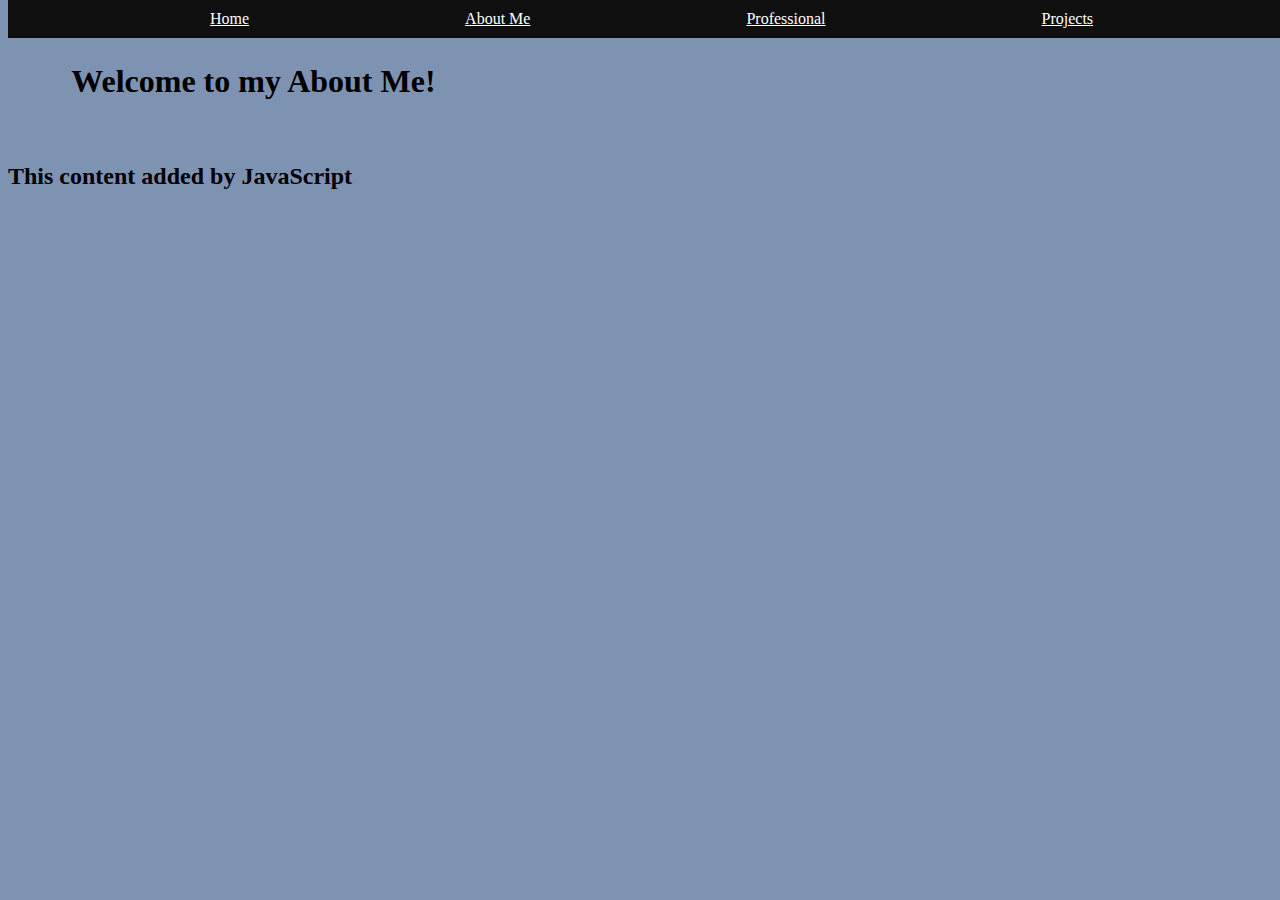
==== about_me.html @ bf4aa684 "added and styled navigation bar and links" ====
<!--Things to include in this page:
About me personally - husband, queens, power lifter, gamer, marvel and anime lover (maybe put video up of a lift?), Pictures?
Links (contact me) -  email and social media links - linkedin, twitter, GitHub
-->
<!DOCTYPE html>
<html lang="en">
    <head>
        <link rel="stylesheet" href="style.css" />
        <title>About Me - Kevin Guerrero</title>
    </head>
    <body>
        <ul id="nav_bar">
            <li class="nav_item"><a href="index.html">Home</a></li> <!--Include links to social media-->
            <li class="nav_item"><a href="about_me.html">About Me</a></li><!--text and pics about me-->
            <li class="nav_item"><a href="professional.html">Professional</a></li><!--text and resume-->
            <li class="nav_item"><a href="projects.html">Projects</a></li><!--keep blank and update as need, coming soon-->
        </ul>
        <h1>Welcome to my About Me!</h1>

        <script src="script.js"></script>
    </body>
</html>
---- style.css ----
body {
    background: rgb(126, 146, 177);
  }

#nav_bar {
    list-style-type: none; /* this removes the bullets from list */ 
    background: rgb(15, 15, 15);
    margin: 0%;
    padding: 0px;
    position: fixed;
    top: 0;
    width: 100%;
}

.nav_item {
    display: inline-block;
    padding: 10px;
    margin-left: 15%;
}

.nav_item a {
    color: white;
}

.nav_item:hover {
    background-color: rgba(37, 116, 112, 0.658);
}

h1 {
    margin: 5%;
}
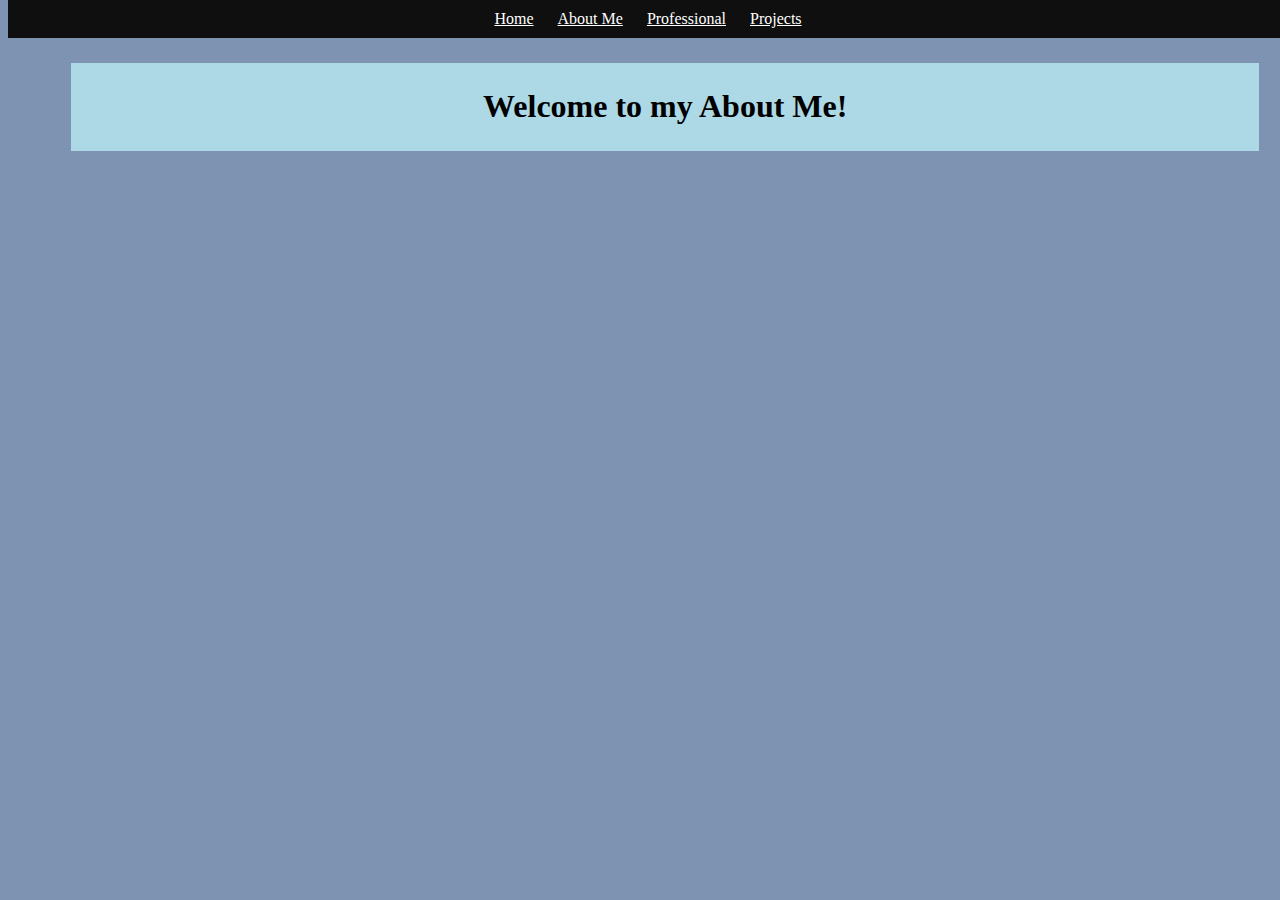
==== commit 380fa888: "first pass for Home page" ====
--- a/about_me.html
+++ b/about_me.html
@@ -17,6 +17,5 @@
         </ul>
         <h1>Welcome to my About Me!</h1>
 
-        <script src="script.js"></script>
     </body>
 </html>--- a/style.css
+++ b/style.css
@@ -1,5 +1,6 @@
 body {
     background: rgb(126, 146, 177);
+    position: relative;
   }
 
 #nav_bar {
@@ -7,15 +8,15 @@
     background: rgb(15, 15, 15);
     margin: 0%;
     padding: 0px;
-    position: fixed;
+    position: fixed; /*makes it so nav bar is still there when scrolling*/
     top: 0;
     width: 100%;
+    text-align: center;
 }
 
 .nav_item {
     display: inline-block;
     padding: 10px;
-    margin-left: 15%;
 }
 
 .nav_item a {
@@ -27,5 +28,62 @@
 }
 
 h1 {
-    margin: 5%;
+    margin: 5%; /*this will leave 5% room for background from top and left*/
+    background: lightblue;
+    width: 90%;
+    padding: 2%;
+    text-align: center;
 }
+
+.container {
+    display: flex;
+    align-items: center;
+    justify-content: center;
+}
+
+.intro_text {
+    margin: 20px;
+    font-size: 120%;
+}
+
+#bigText1 {
+    margin: 10px;
+    background: lightblue;
+}
+
+#bigText2 {
+    margin: 10px;
+    background: lightblue;
+}
+
+.Footer {
+    margin: 0%;
+    padding: 0;
+    background: rgb(15, 15, 15);
+}
+
+.social-links {
+    display: flex;
+}
+
+.social-links ul{
+    display: flex;
+    margin: auto;
+}
+
+.social-items {
+    list-style-type: none;
+}
+
+.social-items a{
+    padding: 10px;
+    text-align: center;
+    font-size: 30px;
+    color: lightblue;
+}
+
+.copyright p{
+    color: white;
+    text-align: center;
+}
+
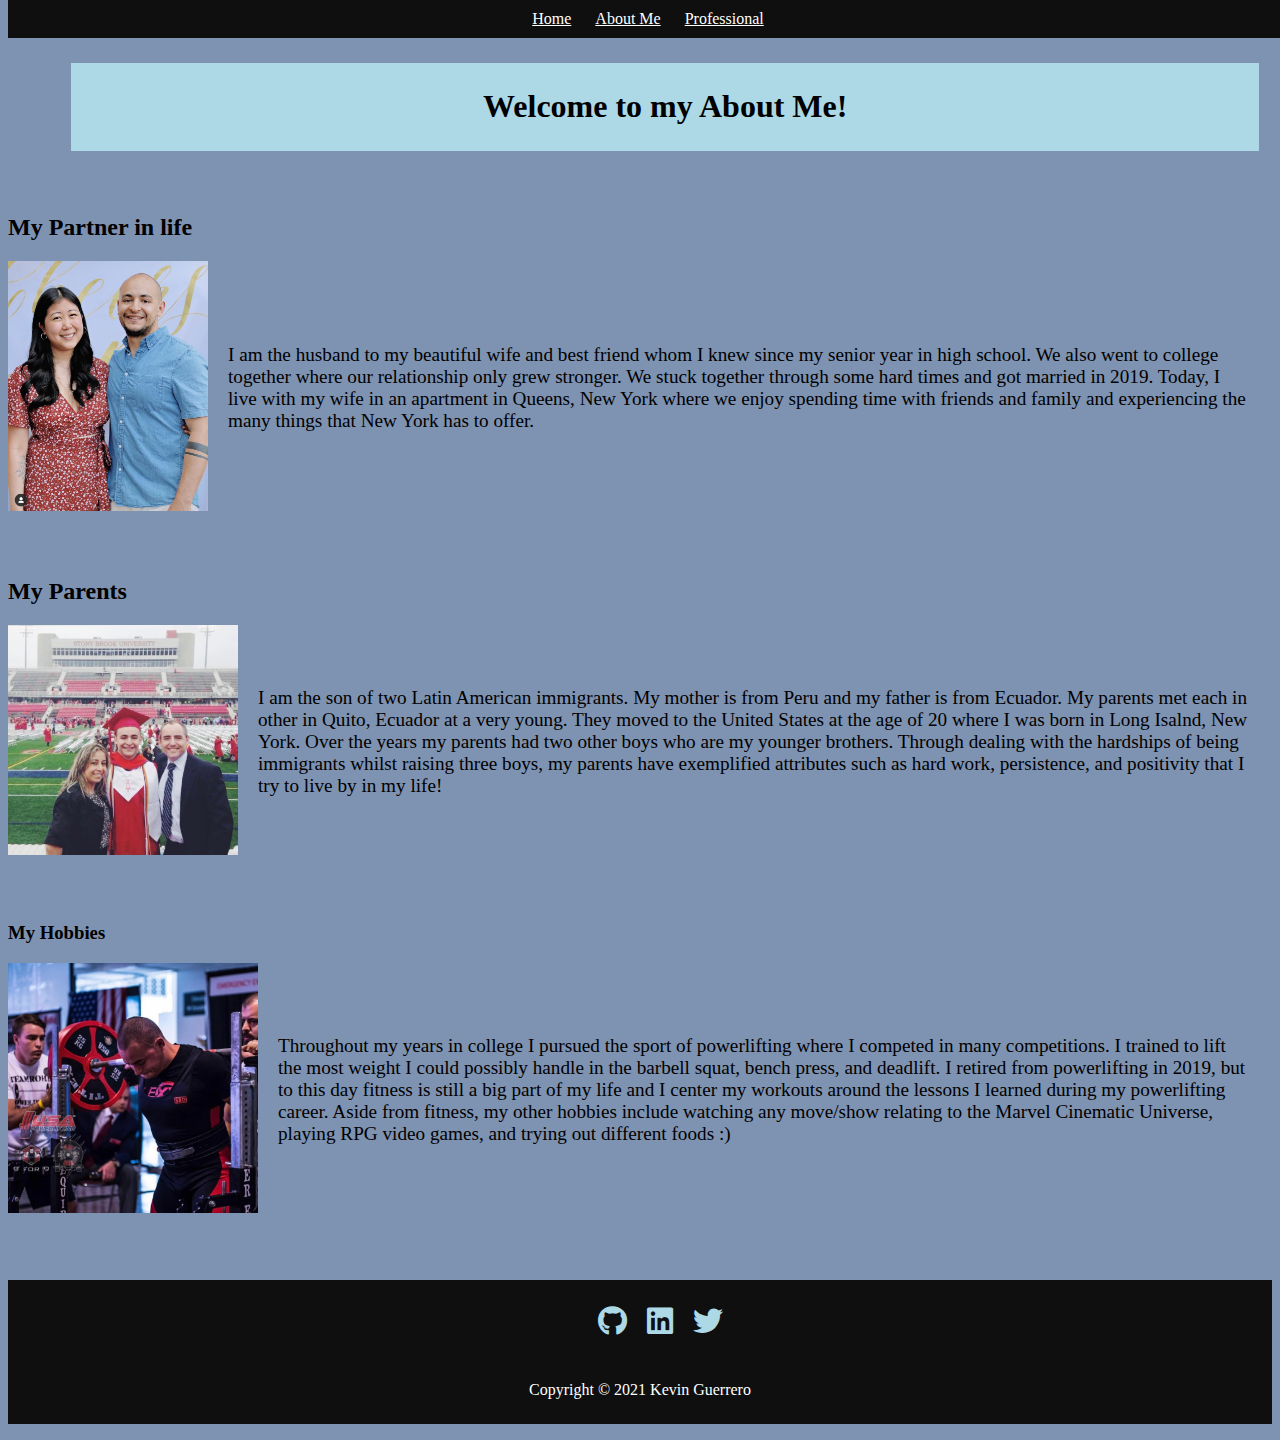
==== commit d117b318: "first pass completion of about me page, also removed projects tab for now" ====
--- a/about_me.html
+++ b/about_me.html
@@ -6,16 +6,70 @@
 <html lang="en">
     <head>
         <link rel="stylesheet" href="style.css" />
+        <link rel="stylesheet" href="https://cdnjs.cloudflare.com/ajax/libs/font-awesome/5.12.1/css/all.min.css">
         <title>About Me - Kevin Guerrero</title>
     </head>
     <body>
-        <ul id="nav_bar">
-            <li class="nav_item"><a href="index.html">Home</a></li> <!--Include links to social media-->
-            <li class="nav_item"><a href="about_me.html">About Me</a></li><!--text and pics about me-->
-            <li class="nav_item"><a href="professional.html">Professional</a></li><!--text and resume-->
-            <li class="nav_item"><a href="projects.html">Projects</a></li><!--keep blank and update as need, coming soon-->
-        </ul>
-        <h1>Welcome to my About Me!</h1>
-
+        <div>
+            <ul id="nav_bar">
+                <li class="nav_item"><a href="index.html">Home</a></li> <!--Include links to social media-->
+                <li class="nav_item"><a href="about_me.html">About Me</a></li><!--text and pics about me-->
+                <li class="nav_item"><a href="professional.html">Professional</a></li><!--text and resume-->
+                <!--<li class="nav_item"><a href="projects.html">Projects</a></li>--><!--keep blank and update as need, coming soon-->
+            </ul>
+        </div>
+        <div id="content">
+            <h1>Welcome to my About Me!</h1>
+            <h2>My Partner in life</h2>
+            <div class="container">
+                <div class=intro_image>
+                    <img id="me_pic" src="pictures/family.jpeg" alt="Pic of me" style="width: 200px;height: 250px;">
+                </div>       
+                <div class="intro_text">
+                    <p id="intro_text">I am the husband to my beautiful wife and best friend whom I knew since my senior year in high school.  We also went to college together where 
+                        our relationship only grew stronger.  We stuck together through some hard times and got married in 2019.  Today, I live with my wife in an apartment 
+                        in Queens, New York where we enjoy spending time with friends and family and experiencing the many things that New York has to offer.
+                    </p>
+                </div>      
+            </div>
+            <h2>My Parents</h2>
+            <div class="container">
+                <div class=intro_image>
+                    <img id="me_pic" src="pictures/college.jpeg" alt="Pic of me" style="width: 230px;height: 230px;">
+                </div>       
+                <div class="intro_text">
+                    <p id="intro_text">I am the son of two Latin American immigrants.  My mother is from Peru and my father is from Ecuador.  My parents met each in other in Quito, Ecuador
+                        at a very young.  They moved to the United States at the age of 20 where I was born in Long Isalnd, New York.  Over the years my parents had two other boys who are my
+                        younger brothers.  Through dealing with the hardships of being immigrants whilst raising three boys, my parents have exemplified attributes such as hard work, persistence, 
+                        and positivity that I try to live by in my life!
+                    </p>
+                </div>      
+            </div>
+            <h3>My Hobbies</h3>
+            <div class="container">
+                <div class=intro_image>
+                    <img id="me_pic" src="pictures/powerlifting.jpeg" alt="Pic of me" style="width: 250px;height: 250px;">
+                </div>       
+                <div class="intro_text">
+                    <p id="intro_text">Throughout my years in college I pursued the sport of powerlifting where I competed in many competitions.  I trained to lift the most weight I could possibly
+                        handle in the barbell squat, bench press, and deadlift.  I retired from powerlifting in 2019, but to this day fitness is still a big part of my life and I center my workouts around
+                        the lessons I learned during my powerlifting career.  Aside from fitness, my other hobbies include watching any move/show relating to the Marvel Cinematic Universe, playing RPG video
+                        games, and trying out different foods :)
+                    </p>
+                </div>      
+            </div>
+        </div>
+        <footer class="Footer">
+            <div class="social-links">
+                <ul>
+                    <li class="social-items"><a href="https://github.com/keguerrero8"><i class="fab fa-github"></i></a></li>
+                    <li class="social-items"><a href="https://www.linkedin.com/in/kevin-guerrero-184511b5/"><i class="fab fa-linkedin"></i></a></li>
+                    <li class="social-items"><a href="https://twitter.com/Kg83kg1"><i class="fab fa-twitter"></i></a></li>
+                </ul>
+            </div>
+            <div class="copyright">
+                <p>Copyright &copy; 2021 Kevin Guerrero</p>
+            </div>
+        </footer>
     </body>
 </html>--- a/style.css
+++ b/style.css
@@ -39,6 +39,7 @@
     display: flex;
     align-items: center;
     justify-content: center;
+    margin-bottom: 5%;
 }
 
 .intro_text {
@@ -64,6 +65,7 @@
 
 .social-links {
     display: flex;
+    padding-top: 2%;
 }
 
 .social-links ul{
@@ -85,5 +87,6 @@
 .copyright p{
     color: white;
     text-align: center;
+    padding: 2%;
 }
 
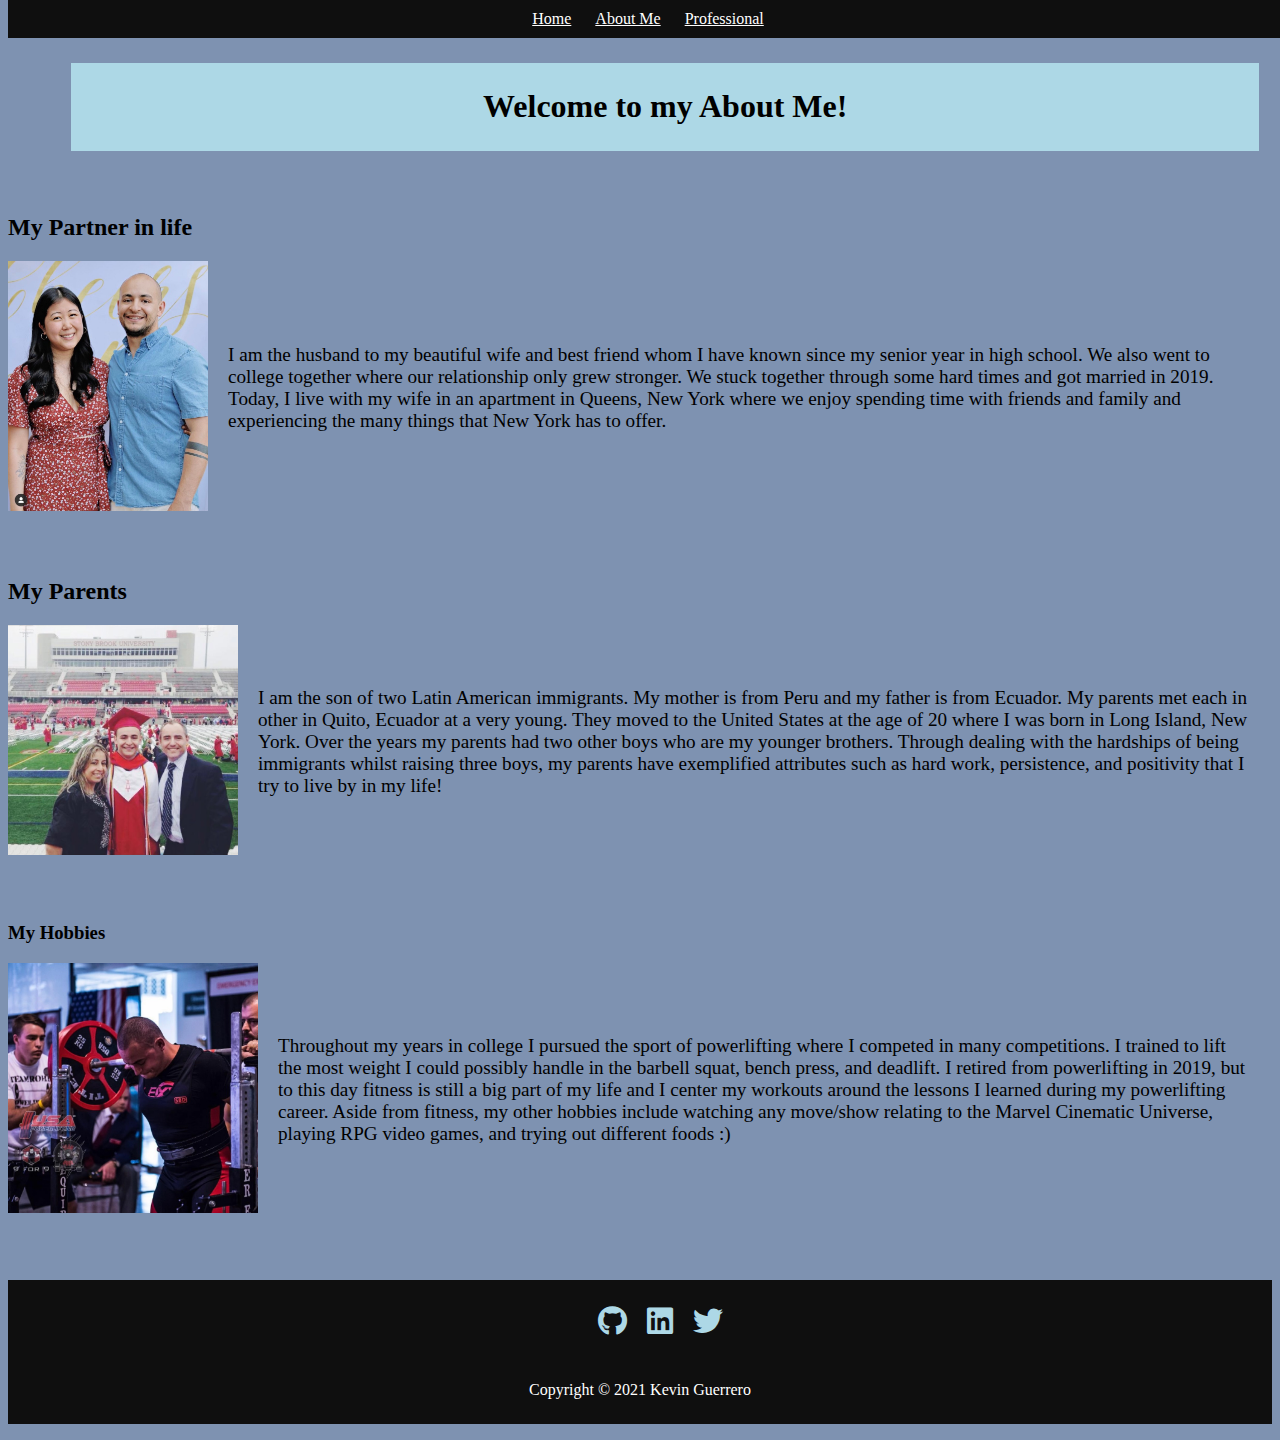
==== commit 8d781443: "added buttons and some content to professional page" ====
--- a/about_me.html
+++ b/about_me.html
@@ -26,7 +26,7 @@
                     <img id="me_pic" src="pictures/family.jpeg" alt="Pic of me" style="width: 200px;height: 250px;">
                 </div>       
                 <div class="intro_text">
-                    <p id="intro_text">I am the husband to my beautiful wife and best friend whom I knew since my senior year in high school.  We also went to college together where 
+                    <p id="intro_text">I am the husband to my beautiful wife and best friend whom I have known since my senior year in high school.  We also went to college together where 
                         our relationship only grew stronger.  We stuck together through some hard times and got married in 2019.  Today, I live with my wife in an apartment 
                         in Queens, New York where we enjoy spending time with friends and family and experiencing the many things that New York has to offer.
                     </p>
@@ -39,7 +39,7 @@
                 </div>       
                 <div class="intro_text">
                     <p id="intro_text">I am the son of two Latin American immigrants.  My mother is from Peru and my father is from Ecuador.  My parents met each in other in Quito, Ecuador
-                        at a very young.  They moved to the United States at the age of 20 where I was born in Long Isalnd, New York.  Over the years my parents had two other boys who are my
+                        at a very young.  They moved to the United States at the age of 20 where I was born in Long Island, New York.  Over the years my parents had two other boys who are my
                         younger brothers.  Through dealing with the hardships of being immigrants whilst raising three boys, my parents have exemplified attributes such as hard work, persistence, 
                         and positivity that I try to live by in my life!
                     </p>
--- a/style.css
+++ b/style.css
@@ -90,3 +90,24 @@
     padding: 2%;
 }
 
+.buttonBox { /*this is for actual button element*/
+    background: rgba(1, 5, 58, 0.685);
+    color: white;
+    padding: 20px;
+    border: solid black;
+    border-radius: 10px;
+}
+
+.buttons { /*this is for the div element*/
+    text-align: center;
+    margin: 5%;
+}
+
+.downArrow {
+    text-align: center;
+}
+
+/*.popup { /*this is modal
+    position: fixed;
+} */
+
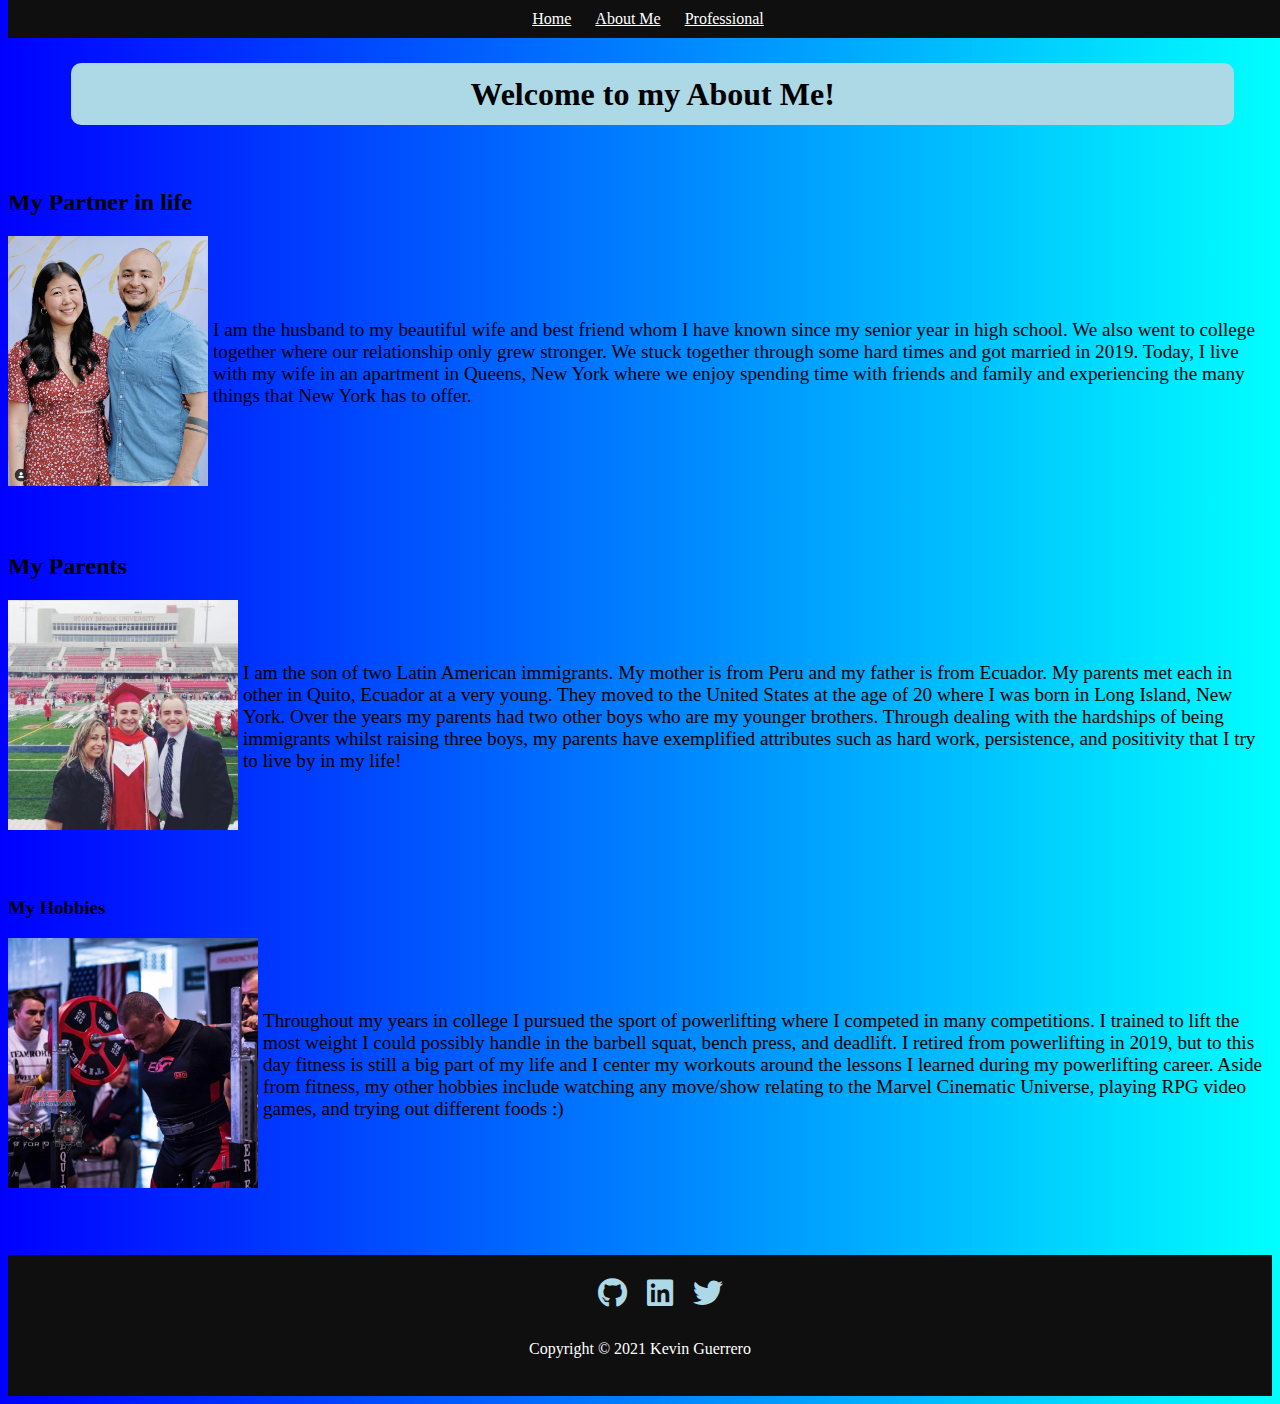
==== commit 1c7d3c4e: "Completed professional page, cleaned up some items, updated background" ====
--- a/about_me.html
+++ b/about_me.html
@@ -1,7 +1,3 @@
-<!--Things to include in this page:
-About me personally - husband, queens, power lifter, gamer, marvel and anime lover (maybe put video up of a lift?), Pictures?
-Links (contact me) -  email and social media links - linkedin, twitter, GitHub
--->
 <!DOCTYPE html>
 <html lang="en">
     <head>
@@ -12,10 +8,10 @@
     <body>
         <div>
             <ul id="nav_bar">
-                <li class="nav_item"><a href="index.html">Home</a></li> <!--Include links to social media-->
-                <li class="nav_item"><a href="about_me.html">About Me</a></li><!--text and pics about me-->
-                <li class="nav_item"><a href="professional.html">Professional</a></li><!--text and resume-->
-                <!--<li class="nav_item"><a href="projects.html">Projects</a></li>--><!--keep blank and update as need, coming soon-->
+                <li class="nav_item"><a href="index.html">Home</a></li> 
+                <li class="nav_item"><a href="about_me.html">About Me</a></li>
+                <li class="nav_item"><a href="professional.html">Professional</a></li>
+                <!--<li class="nav_item"><a href="projects.html">Projects</a></li>-->
             </ul>
         </div>
         <div id="content">
--- a/style.css
+++ b/style.css
@@ -1,5 +1,5 @@
 body {
-    background: rgb(126, 146, 177);
+    background-image: linear-gradient(to right, blue,aqua);
     position: relative;
   }
 
@@ -28,11 +28,17 @@
 }
 
 h1 {
-    margin: 5%; /*this will leave 5% room for background from top and left*/
+    margin: 5%; 
     background: lightblue;
     width: 90%;
-    padding: 2%;
+    padding: 1%;
     text-align: center;
+    border-radius: 10px;
+}
+
+#clickBelow {
+    text-align: center;
+    font-size: medium;
 }
 
 .container {
@@ -43,29 +49,24 @@
 }
 
 .intro_text {
-    margin: 20px;
+    margin: 5px;
     font-size: 120%;
 }
 
-#bigText1 {
-    margin: 10px;
-    background: lightblue;
+#bigText1, #bigText2{
+    margin: 20px;
 }
 
-#bigText2 {
-    margin: 10px;
-    background: lightblue;
-}
 
 .Footer {
     margin: 0%;
-    padding: 0;
+    padding: 10px;
     background: rgb(15, 15, 15);
 }
 
 .social-links {
     display: flex;
-    padding-top: 2%;
+    padding-top: 1%;
 }
 
 .social-links ul{
@@ -87,15 +88,16 @@
 .copyright p{
     color: white;
     text-align: center;
-    padding: 2%;
+    padding: 1%;
 }
 
 .buttonBox { /*this is for actual button element*/
-    background: rgba(1, 5, 58, 0.685);
-    color: white;
+    background: lightblue;
+    color: black;
     padding: 20px;
     border: solid black;
     border-radius: 10px;
+    cursor: pointer;
 }
 
 .buttons { /*this is for the div element*/
@@ -107,7 +109,51 @@
     text-align: center;
 }
 
-/*.popup { /*this is modal
+.popup { 
     position: fixed;
-} */
+    top: 50%;
+    left: 50%;
+    transform: translate(-50%, -50%);
+    border: solid black;
+    border-radius: 10px;
+    z-index: 999;
+    background-color: white;
+    width: 800px;
+    max-width: 80%;
+    display: none;
+}
 
+.popupHeader {
+    padding: 10px;
+    display: flex;
+    justify-content: space-between;
+    align-items: center;
+    border-bottom: 2px solid black;
+}
+
+.popupHeaderTitle {
+    font-size: 1.25rem;
+    font-weight: bold;
+}
+
+.closebutton {
+    cursor: pointer;
+    font-size: 1.25rem;
+    font-weight: bold;
+    border: none;
+    background: none;
+}
+
+.popupBody {
+    padding: 20px 15px;
+}
+
+#overlay {
+    position: fixed;
+    top: 0;
+    left: 0;
+    bottom: 0;
+    right: 0;
+    background-color: rgba(0, 0, 0, .5);
+    display: none;
+}
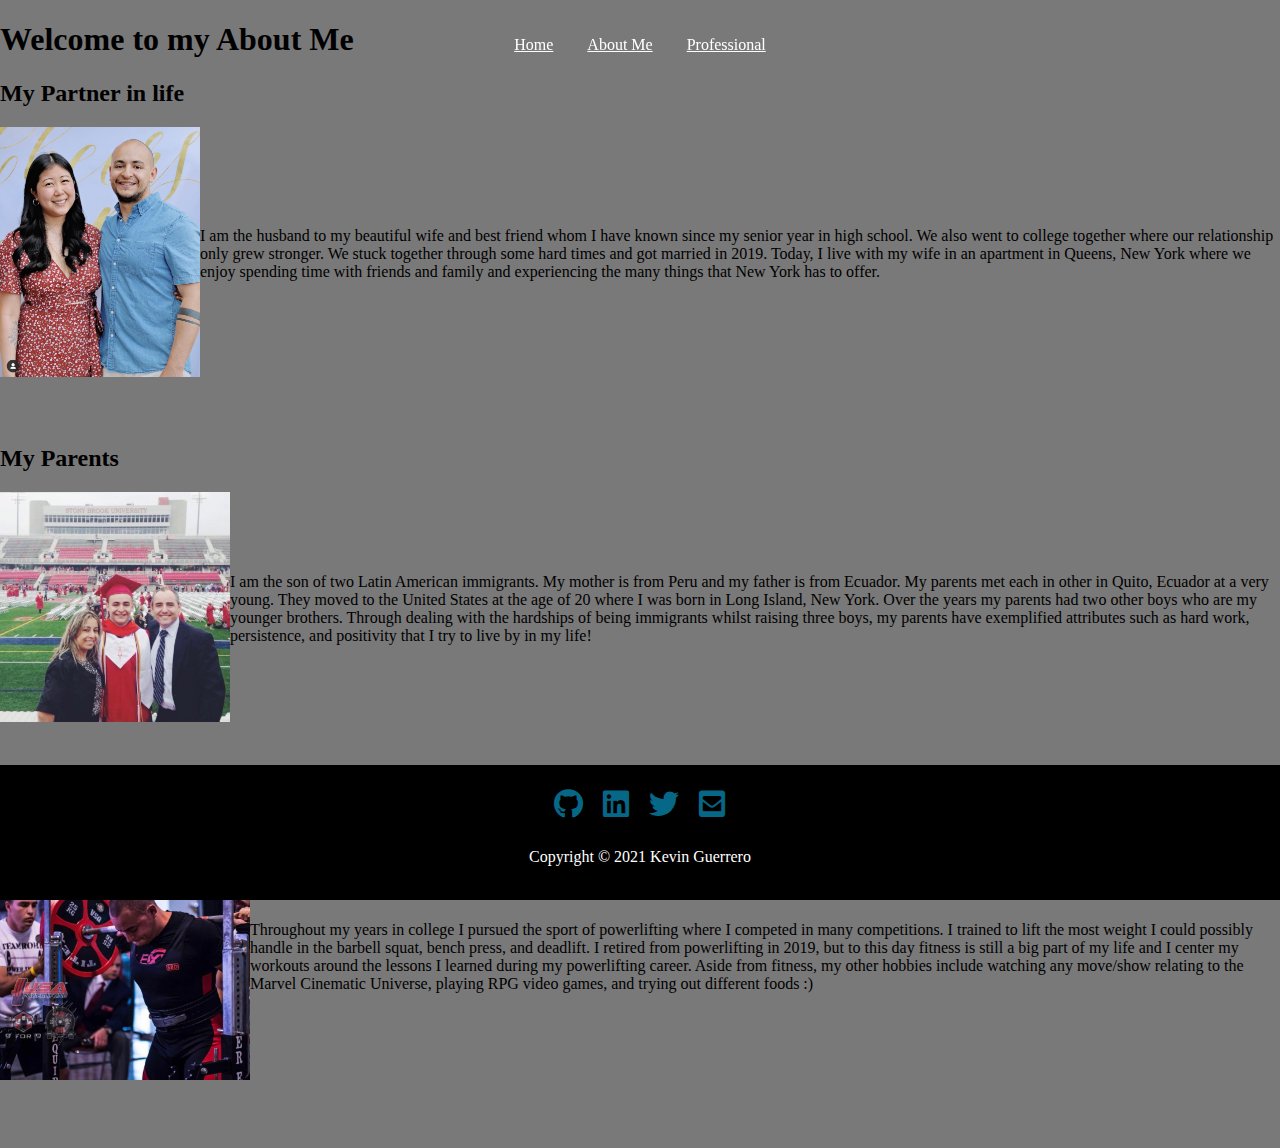
==== commit d07c65dc: "removed about me page, cleaned up structure and home page" ====
--- a/about_me.html
+++ b/about_me.html
@@ -14,15 +14,15 @@
                 <!--<li class="nav_item"><a href="projects.html">Projects</a></li>-->
             </ul>
         </div>
-        <div id="content">
-            <h1>Welcome to my About Me!</h1>
+        <div>
+            <h1>Welcome to my About Me</h1>
             <h2>My Partner in life</h2>
             <div class="container">
-                <div class=intro_image>
-                    <img id="me_pic" src="pictures/family.jpeg" alt="Pic of me" style="width: 200px;height: 250px;">
+                <div>
+                    <img src="pictures/family.jpeg" alt="Pic of me" style="width: 200px;height: 250px;">
                 </div>       
                 <div class="intro_text">
-                    <p id="intro_text">I am the husband to my beautiful wife and best friend whom I have known since my senior year in high school.  We also went to college together where 
+                    <p>I am the husband to my beautiful wife and best friend whom I have known since my senior year in high school.  We also went to college together where 
                         our relationship only grew stronger.  We stuck together through some hard times and got married in 2019.  Today, I live with my wife in an apartment 
                         in Queens, New York where we enjoy spending time with friends and family and experiencing the many things that New York has to offer.
                     </p>
@@ -30,11 +30,11 @@
             </div>
             <h2>My Parents</h2>
             <div class="container">
-                <div class=intro_image>
-                    <img id="me_pic" src="pictures/college.jpeg" alt="Pic of me" style="width: 230px;height: 230px;">
+                <div>
+                    <img src="pictures/college.jpeg" alt="Pic of me" style="width: 230px;height: 230px;">
                 </div>       
                 <div class="intro_text">
-                    <p id="intro_text">I am the son of two Latin American immigrants.  My mother is from Peru and my father is from Ecuador.  My parents met each in other in Quito, Ecuador
+                    <p>I am the son of two Latin American immigrants.  My mother is from Peru and my father is from Ecuador.  My parents met each in other in Quito, Ecuador
                         at a very young.  They moved to the United States at the age of 20 where I was born in Long Island, New York.  Over the years my parents had two other boys who are my
                         younger brothers.  Through dealing with the hardships of being immigrants whilst raising three boys, my parents have exemplified attributes such as hard work, persistence, 
                         and positivity that I try to live by in my life!
@@ -43,11 +43,11 @@
             </div>
             <h3>My Hobbies</h3>
             <div class="container">
-                <div class=intro_image>
-                    <img id="me_pic" src="pictures/powerlifting.jpeg" alt="Pic of me" style="width: 250px;height: 250px;">
+                <div>
+                    <img src="pictures/powerlifting.jpeg" alt="Pic of me" style="width: 250px;height: 250px;">
                 </div>       
                 <div class="intro_text">
-                    <p id="intro_text">Throughout my years in college I pursued the sport of powerlifting where I competed in many competitions.  I trained to lift the most weight I could possibly
+                    <p>Throughout my years in college I pursued the sport of powerlifting where I competed in many competitions.  I trained to lift the most weight I could possibly
                         handle in the barbell squat, bench press, and deadlift.  I retired from powerlifting in 2019, but to this day fitness is still a big part of my life and I center my workouts around
                         the lessons I learned during my powerlifting career.  Aside from fitness, my other hobbies include watching any move/show relating to the Marvel Cinematic Universe, playing RPG video
                         games, and trying out different foods :)
@@ -61,6 +61,7 @@
                     <li class="social-items"><a href="https://github.com/keguerrero8"><i class="fab fa-github"></i></a></li>
                     <li class="social-items"><a href="https://www.linkedin.com/in/kevin-guerrero-184511b5/"><i class="fab fa-linkedin"></i></a></li>
                     <li class="social-items"><a href="https://twitter.com/Kg83kg1"><i class="fab fa-twitter"></i></a></li>
+                    <li class="social-items"><a href="mailto:guerrk83z@gmail.com"><i class="fas fa-envelope-square"></i></a></li>
                 </ul>
             </div>
             <div class="copyright">
--- a/style.css
+++ b/style.css
@@ -1,22 +1,38 @@
 body {
-    background-image: linear-gradient(to right, blue,aqua);
-    position: relative;
+    background-color: rgb(122, 121, 121);
+    margin: 0%;
+    padding: 0%; 
   }
+
+header, footer{
+    position: absolute;
+    width: 100%;
+    background-color: black;
+    color: white;
+    z-index: 99;
+}
+
+header {
+    height: 5vh;
+}
+
+footer {
+    height: 15vh;
+    bottom: 0;
+}
 
 #nav_bar {
     list-style-type: none; /* this removes the bullets from list */ 
-    background: rgb(15, 15, 15);
-    margin: 0%;
+    margin: 0;
     padding: 0px;
-    position: fixed; /*makes it so nav bar is still there when scrolling*/
-    top: 0;
+    position: fixed;
     width: 100%;
     text-align: center;
 }
 
 .nav_item {
     display: inline-block;
-    padding: 10px;
+    padding: 15px;
 }
 
 .nav_item a {
@@ -24,49 +40,92 @@
 }
 
 .nav_item:hover {
-    background-color: rgba(37, 116, 112, 0.658);
-}
-
-h1 {
-    margin: 5%; 
-    background: lightblue;
-    width: 90%;
-    padding: 1%;
-    text-align: center;
+    background-color:rgb(7, 103, 134);
+}
+
+#text-container {
+    position: absolute;
+    left: 45%;
+    top: 15%;
+    line-height: 50px;
+    width: 550px;
+    z-index: 10;
+    color: white;
+}
+
+#hello {
+    font-size: 20px;
+    font-family: 'Gill Sans', 'Gill Sans MT', Calibri, 'Trebuchet MS', sans-serif;
+}
+
+#name {
+    font-size: 100px;
+    font-family: 'Gill Sans', 'Gill Sans MT', Calibri, 'Trebuchet MS', sans-serif;
+    margin-top: 0%;
+    margin-bottom: 0%;
+}
+
+#profession {
+    font-size: 25px;
+    text-align: center;
+    color: #000;
+}
+
+#me_pic {
+    position: absolute;
+    top: 15%;
+    left: 10%;
+    height: 660px;
+}
+
+#intro_text {
+    font-size: 100%;
+    font-family: Tahoma;
+    line-height: 20px;
+}
+
+#resumeButton {
+    background:black;
+    color: white;
+    padding: 10px;
+    border: solid black;
     border-radius: 10px;
-}
-
-#clickBelow {
+    cursor: pointer;
+    position: relative;
+    left: 50%;
+    transform: translateX(-50%) ;   
+}
+
+#resumeButton:hover {
+    background-color: rgb(7, 103, 134)
+}
+
+.footer {
+    position: absolute;
+    background-color: black;
+}
+
+#clickBelow { /*this is for profession page*/
     text-align: center;
     font-size: medium;
-}
-
-.container {
+    position: relative;
+    margin-top: 60px;
+}
+
+.container { /*this is for about me page*/
     display: flex;
     align-items: center;
     justify-content: center;
     margin-bottom: 5%;
 }
 
-.intro_text {
-    margin: 5px;
-    font-size: 120%;
-}
-
-#bigText1, #bigText2{
-    margin: 20px;
-}
-
-
-.Footer {
-    margin: 0%;
-    padding: 10px;
-    background: rgb(15, 15, 15);
-}
-
 .social-links {
     display: flex;
     padding-top: 1%;
+    position: absolute;
+    left: 48%;
+    transform: translateX(-48%);
+    margin-top: 10px;
 }
 
 .social-links ul{
@@ -82,22 +141,38 @@
     padding: 10px;
     text-align: center;
     font-size: 30px;
-    color: lightblue;
+    color: rgb(7, 103, 134);
 }
 
 .copyright p{
     color: white;
     text-align: center;
     padding: 1%;
-}
+    position: absolute;
+    bottom: 5px;
+    left: 50%;
+    transform: translateX(-50%);
+}
+
+#careertimeline {
+    position: absolute;
+    left: 50%;
+    transform: translateX(-50%);
+    padding: 10px;
+}
+
 
 .buttonBox { /*this is for actual button element*/
-    background: lightblue;
-    color: black;
+    background-color:rgb(7, 103, 134);
+    color: white;
     padding: 20px;
     border: solid black;
     border-radius: 10px;
     cursor: pointer;
+}
+
+.buttonBox:hover {
+    background-color: silver;
 }
 
 .buttons { /*this is for the div element*/
